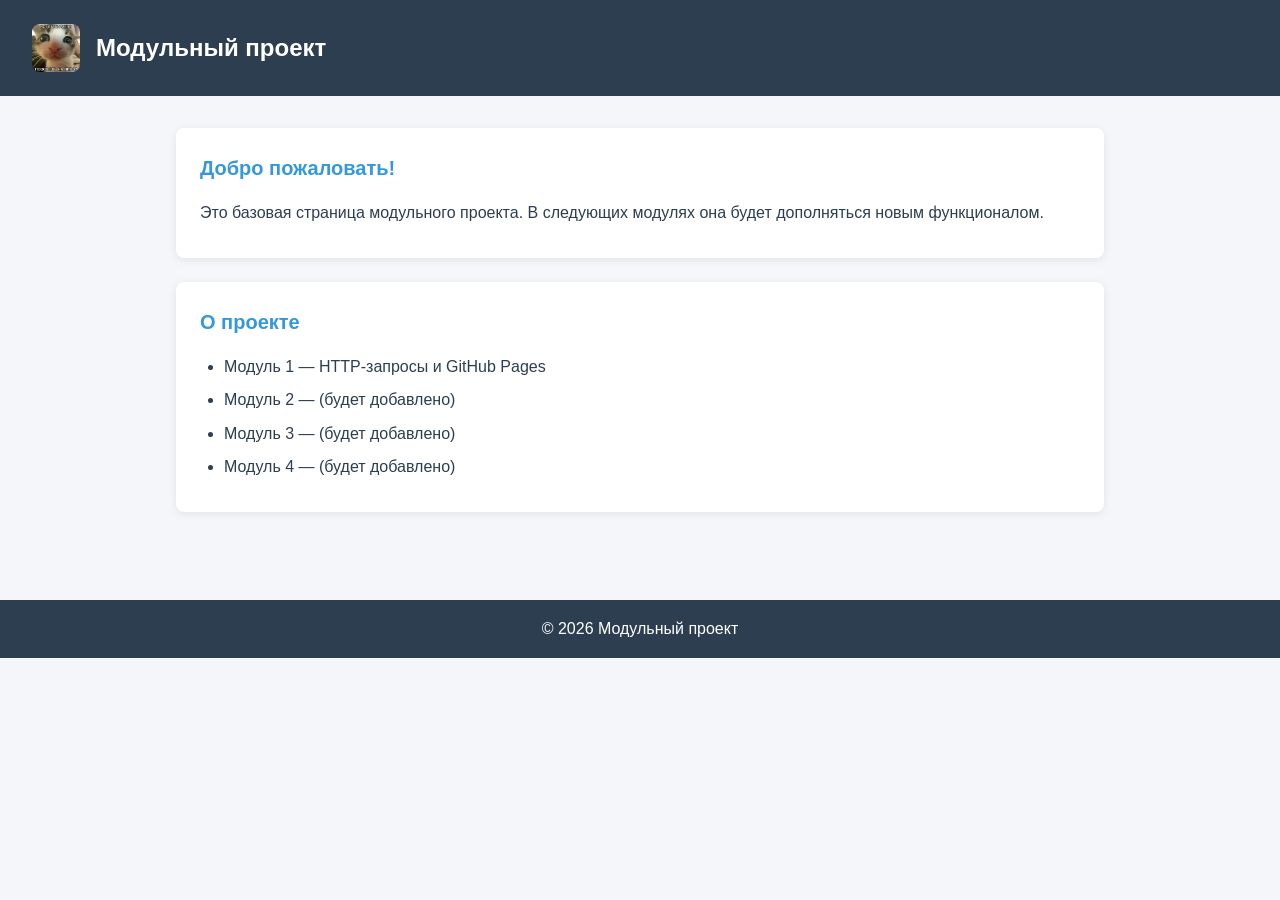
==== index.html @ 65ab592b "Add files via upload" ====
<!DOCTYPE html>
<html lang="ru">
<head>
    <meta charset="UTF-8">
    <meta name="viewport" content="width=device-width, initial-scale=1.0">
    <title>Модульный проект — Модуль 1</title>
    <link rel="stylesheet" href="style.css">
</head>
<body>

    <header class="header">
        <img src="logo.png" alt="Логотип" class="logo">
        <h1>Модульный проект</h1>
    </header>

    <main class="main">
        <section class="intro">
            <h2>Добро пожаловать!</h2>
            <p>Это базовая страница модульного проекта. В следующих модулях она будет дополняться новым функционалом.</p>
        </section>

        <section class="info">
            <h2>О проекте</h2>
            <ul>
                <li>Модуль 1 — HTTP-запросы и GitHub Pages</li>
                <li>Модуль 2 — (будет добавлено)</li>
                <li>Модуль 3 — (будет добавлено)</li>
                <li>Модуль 4 — (будет добавлено)</li>
            </ul>
        </section>
    </main>

    <footer class="footer">
        <p>© 2026 Модульный проект</p>
    </footer>

</body>
</html>
---- style.css ----
* {
    margin: 0;
    padding: 0;
    box-sizing: border-box;
}

body {
    font-family: Arial, sans-serif;
    font-size: 16px;
    line-height: 1.6;
    color: #2C3E50;
    background: #F5F6FA;
}

.header {
    background: #2C3E50;
    color: white;
    padding: 24px 32px;
    display: flex;
    align-items: center;
    gap: 16px;
}

.logo {
    width: 48px;
    height: 48px;
    border-radius: 8px;
}

.header h1 {
    font-size: 24px;
}

.main {
    max-width: 960px;
    margin: 0 auto;
    padding: 32px 16px;
}

section {
    background: white;
    padding: 24px;
    border-radius: 8px;
    margin-bottom: 24px;
    box-shadow: 0 2px 8px rgba(0,0,0,0.08);
}

section h2 {
    color: #3498DB;
    margin-bottom: 16px;
    font-size: 20px;
}

section p {
    margin-bottom: 8px;
}

section ul {
    padding-left: 24px;
}

section ul li {
    margin-bottom: 8px;
}

.footer {
    background: #2C3E50;
    color: white;
    text-align: center;
    padding: 16px;
    margin-top: 32px;
}
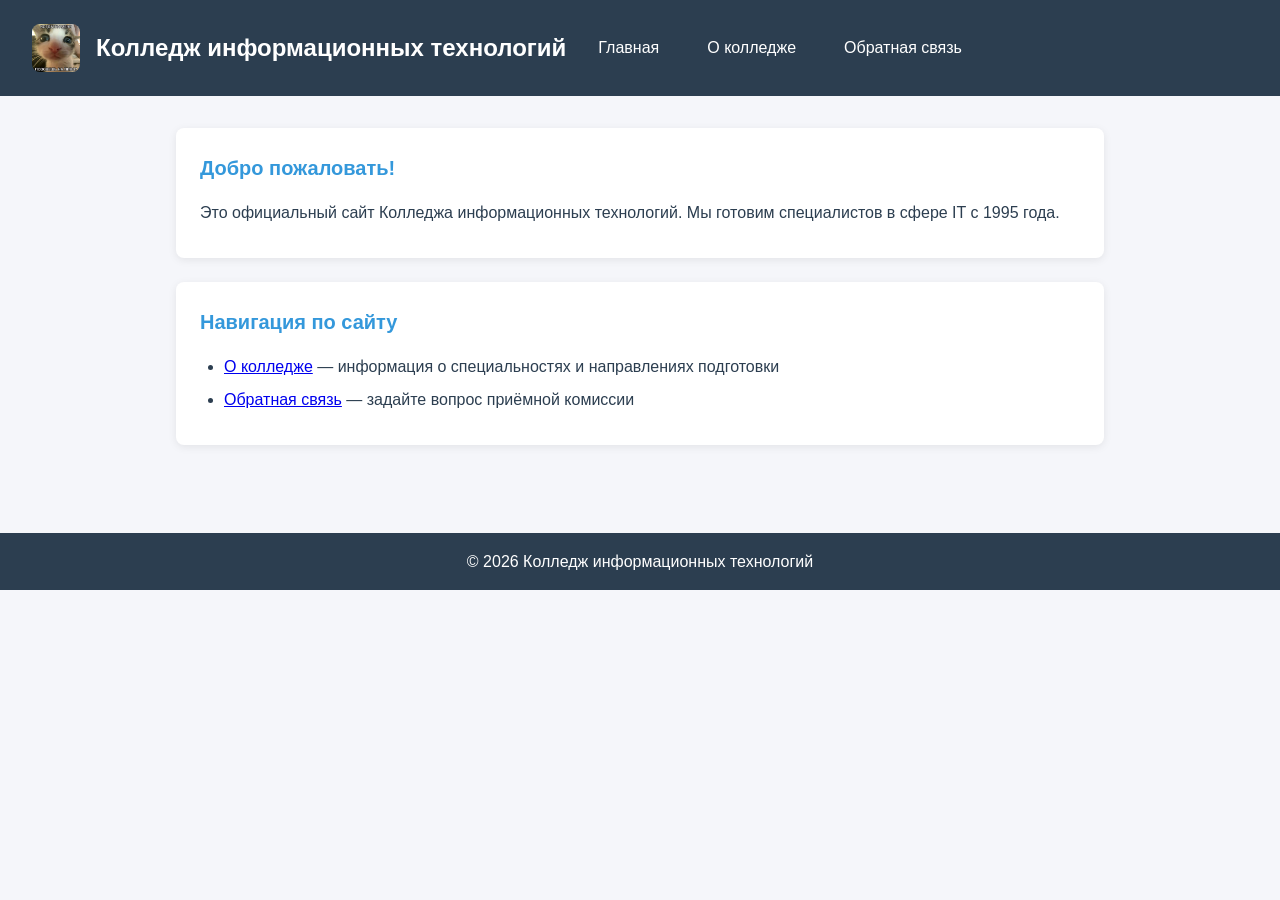
==== commit 3b876b75: "Add files via upload" ====
--- a/index.html
+++ b/index.html
@@ -3,35 +3,40 @@
 <head>
     <meta charset="UTF-8">
     <meta name="viewport" content="width=device-width, initial-scale=1.0">
-    <title>Модульный проект — Модуль 1</title>
+    <title>Колледж информационных технологий</title>
     <link rel="stylesheet" href="style.css">
 </head>
 <body>
 
     <header class="header">
-        <img src="logo.png" alt="Логотип" class="logo">
-        <h1>Модульный проект</h1>
+        <img src="logo.png" alt="Логотип колледжа" class="logo">
+        <h1>Колледж информационных технологий</h1>
+        <nav class="nav">
+            <a href="index.html">Главная</a>
+            <a href="about.html">О колледже</a>
+            <a href="form.html">Обратная связь</a>
+        </nav>
     </header>
 
     <main class="main">
+
         <section class="intro">
             <h2>Добро пожаловать!</h2>
-            <p>Это базовая страница модульного проекта. В следующих модулях она будет дополняться новым функционалом.</p>
+            <p>Это официальный сайт Колледжа информационных технологий. Мы готовим специалистов в сфере IT с 1995 года.</p>
         </section>
 
         <section class="info">
-            <h2>О проекте</h2>
+            <h2>Навигация по сайту</h2>
             <ul>
-                <li>Модуль 1 — HTTP-запросы и GitHub Pages</li>
-                <li>Модуль 2 — (будет добавлено)</li>
-                <li>Модуль 3 — (будет добавлено)</li>
-                <li>Модуль 4 — (будет добавлено)</li>
+                <li><a href="about.html">О колледже</a> — информация о специальностях и направлениях подготовки</li>
+                <li><a href="form.html">Обратная связь</a> — задайте вопрос приёмной комиссии</li>
             </ul>
         </section>
+
     </main>
 
     <footer class="footer">
-        <p>© 2026 Модульный проект</p>
+        <p>© 2026 Колледж информационных технологий</p>
     </footer>
 
 </body>
--- a/style.css
+++ b/style.css
@@ -69,4 +69,159 @@
     text-align: center;
     padding: 16px;
     margin-top: 32px;
+}
+/* ===== НАВИГАЦИЯ ===== */
+.nav {
+    display: flex;
+    gap: 16px;
+}
+
+.nav a {
+    color: white;
+    text-decoration: none;
+    padding: 8px 16px;
+    border-radius: 8px;
+    transition: background 0.3s;
+}
+
+.nav a:hover {
+    background: #3498DB;
+}
+
+/* ===== СПИСКИ ===== */
+.specialties ul {
+    padding-left: 24px;
+}
+
+.specialties ul li {
+    margin-bottom: 8px;
+    font-size: 16px;
+}
+
+/* ===== ТАБЛИЦА ===== */
+.data-table {
+    width: 100%;
+    border-collapse: collapse;
+    background: white;
+    border-radius: 8px;
+    overflow: hidden;
+    box-shadow: 0 2px 8px rgba(0,0,0,0.08);
+    margin-top: 16px;
+}
+
+.data-table th,
+.data-table td {
+    padding: 16px;
+    text-align: left;
+    border-bottom: 1px solid #E8E8E8;
+    font-size: 16px;
+}
+
+.data-table th {
+    background: #2C3E50;
+    color: white;
+    font-weight: bold;
+}
+
+.data-table tbody tr:nth-child(even) {
+    background: #F0F3F7;
+}
+
+/* ===== ССЫЛКИ ===== */
+.contacts a {
+    color: #3498DB;
+    text-decoration: none;
+}
+
+.contacts a:hover {
+    text-decoration: underline;
+}
+
+/* ===== ИЗОБРАЖЕНИЕ ===== */
+.college-photo {
+    max-width: 100%;
+    height: auto;
+    border-radius: 8px;
+    margin-top: 16px;
+    box-shadow: 0 2px 8px rgba(0,0,0,0.08);
+}
+
+/* ===== ФОРМА ===== */
+.form-section {
+    max-width: 640px;
+}
+
+.contact-form {
+    background: white;
+    padding: 32px;
+    border-radius: 8px;
+    box-shadow: 0 2px 8px rgba(0,0,0,0.08);
+    margin-top: 24px;
+}
+
+.form-group {
+    margin-bottom: 24px;
+}
+
+.form-group label {
+    display: block;
+    font-weight: bold;
+    margin-bottom: 8px;
+    font-size: 16px;
+}
+
+.form-group input[type="text"],
+.form-group input[type="email"],
+.form-group select,
+.form-group textarea {
+    width: 100%;
+    padding: 8px 16px;
+    font-size: 16px;
+    border: 2px solid #D5D8DC;
+    border-radius: 8px;
+    outline: none;
+    font-family: inherit;
+}
+
+.form-group input:focus,
+.form-group select:focus,
+.form-group textarea:focus {
+    border-color: #3498DB;
+}
+
+.form-group textarea {
+    resize: vertical;
+    min-height: 120px;
+}
+
+.checkbox-group {
+    display: flex;
+    align-items: center;
+    gap: 8px;
+}
+
+.checkbox-group input[type="checkbox"] {
+    width: auto;
+}
+
+.checkbox-group label {
+    display: inline;
+    font-weight: normal;
+    margin: 0;
+}
+
+.btn {
+    background: #3498DB;
+    color: white;
+    border: none;
+    padding: 16px 32px;
+    font-size: 16px;
+    font-weight: bold;
+    border-radius: 8px;
+    cursor: pointer;
+    transition: background 0.3s;
+}
+
+.btn:hover {
+    background: #2C3E50;
 }
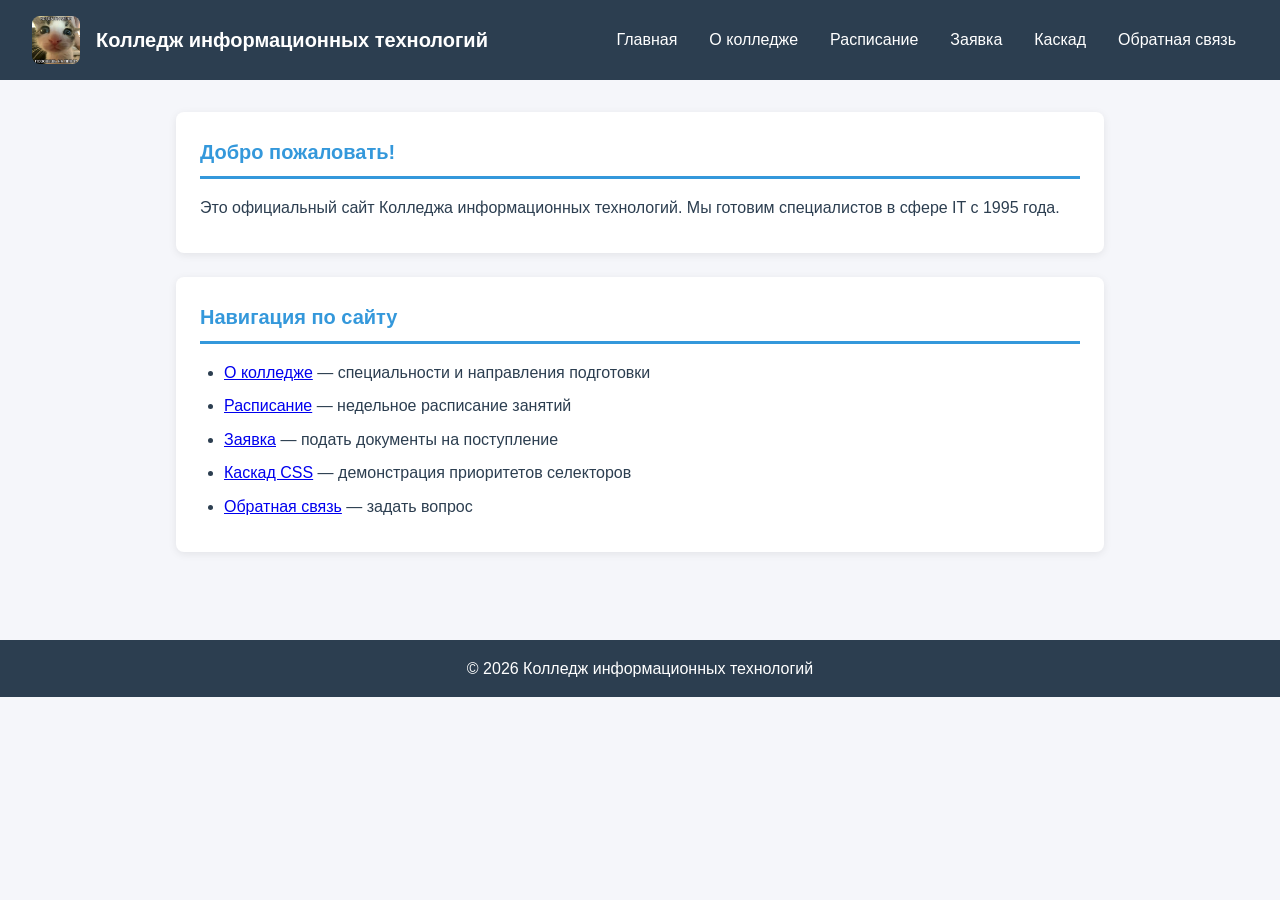
==== commit a82a30e2: "Add files via upload" ====
--- a/index.html
+++ b/index.html
@@ -14,7 +14,10 @@
         <nav class="nav">
             <a href="index.html">Главная</a>
             <a href="about.html">О колледже</a>
-            <a href="form.html">Обратная связь</a>
+            <a href="table.html">Расписание</a>
+            <a href="form.html">Заявка</a>
+            <a href="cascade.html">Каскад</a>
+            <a href="feedback.html">Обратная связь</a>
         </nav>
     </header>
 
@@ -28,8 +31,11 @@
         <section class="info">
             <h2>Навигация по сайту</h2>
             <ul>
-                <li><a href="about.html">О колледже</a> — информация о специальностях и направлениях подготовки</li>
-                <li><a href="form.html">Обратная связь</a> — задайте вопрос приёмной комиссии</li>
+                <li><a href="about.html">О колледже</a> — специальности и направления подготовки</li>
+                <li><a href="table.html">Расписание</a> — недельное расписание занятий</li>
+                <li><a href="form.html">Заявка</a> — подать документы на поступление</li>
+                <li><a href="cascade.html">Каскад CSS</a> — демонстрация приоритетов селекторов</li>
+                <li><a href="feedback.html">Обратная связь</a> — задать вопрос</li>
             </ul>
         </section>
 
--- a/style.css
+++ b/style.css
@@ -1,3 +1,11 @@
+/* ============================================
+   ПАЛИТРА ПРОЕКТА
+   #2C3E50 — тёмно-синий (шапка, подвал, заголовки)
+   #3498DB — голубой (акценты, кнопки, ссылки)
+   #E74C3C — красный (акцент, hover, id-блок в каскаде)
+   ============================================ */
+
+/* ===== СБРОС ===== */
 * {
     margin: 0;
     padding: 0;
@@ -12,13 +20,15 @@
     background: #F5F6FA;
 }
 
+/* ===== ШАПКА ===== */
 .header {
     background: #2C3E50;
     color: white;
-    padding: 24px 32px;
+    padding: 16px 32px;
     display: flex;
     align-items: center;
     gap: 16px;
+    flex-wrap: wrap;
 }
 
 .logo {
@@ -28,9 +38,29 @@
 }
 
 .header h1 {
-    font-size: 24px;
-}
-
+    font-size: 20px;
+    flex: 1;
+}
+
+.nav {
+    display: flex;
+    gap: 8px;
+    flex-wrap: wrap;
+}
+
+.nav a {
+    color: white;
+    text-decoration: none;
+    padding: 8px 12px;
+    border-radius: 8px;
+    transition: background 0.3s;
+}
+
+.nav a:hover {
+    background: #3498DB;
+}
+
+/* ===== ОСНОВНОЙ КОНТЕНТ ===== */
 .main {
     max-width: 960px;
     margin: 0 auto;
@@ -45,10 +75,18 @@
     box-shadow: 0 2px 8px rgba(0,0,0,0.08);
 }
 
+section h1 {
+    font-size: 28px;
+    margin-bottom: 16px;
+    color: #2C3E50;
+}
+
 section h2 {
+    font-size: 20px;
     color: #3498DB;
     margin-bottom: 16px;
-    font-size: 20px;
+    padding-bottom: 8px;
+    border-bottom: 3px solid #3498DB;
 }
 
 section p {
@@ -63,42 +101,29 @@
     margin-bottom: 8px;
 }
 
-.footer {
-    background: #2C3E50;
-    color: white;
-    text-align: center;
-    padding: 16px;
-    margin-top: 32px;
-}
-/* ===== НАВИГАЦИЯ ===== */
-.nav {
-    display: flex;
-    gap: 16px;
-}
-
-.nav a {
-    color: white;
+/* ===== ССЫЛКИ ===== */
+.contacts a {
+    color: #3498DB;
     text-decoration: none;
-    padding: 8px 16px;
-    border-radius: 8px;
-    transition: background 0.3s;
-}
-
-.nav a:hover {
-    background: #3498DB;
-}
-
-/* ===== СПИСКИ ===== */
-.specialties ul {
-    padding-left: 24px;
-}
-
-.specialties ul li {
-    margin-bottom: 8px;
-    font-size: 16px;
-}
-
-/* ===== ТАБЛИЦА ===== */
+}
+
+.contacts a:hover {
+    text-decoration: underline;
+}
+
+/* ===== ИЗОБРАЖЕНИЕ ===== */
+.college-photo {
+    max-width: 100%;
+    height: auto;
+    border-radius: 8px;
+    margin-top: 16px;
+    box-shadow: 0 2px 8px rgba(0,0,0,0.08);
+}
+
+/* ============================================
+   ТАБЛИЦА (для table.html, about.html, cascade.html)
+   Цвета, шрифты, границы, padding, margin — всё из внешнего CSS
+   ============================================ */
 .data-table {
     width: 100%;
     border-collapse: collapse;
@@ -107,60 +132,65 @@
     overflow: hidden;
     box-shadow: 0 2px 8px rgba(0,0,0,0.08);
     margin-top: 16px;
+    font-size: 16px;
 }
 
 .data-table th,
 .data-table td {
-    padding: 16px;
+    padding: 16px;            /* внутренний отступ */
+    margin: 0;               /* у ячеек margin не работает, но задан для демонстрации */
     text-align: left;
-    border-bottom: 1px solid #E8E8E8;
-    font-size: 16px;
+    border: 1px solid #D5D8DC; /* границы */
 }
 
 .data-table th {
     background: #2C3E50;
     color: white;
     font-weight: bold;
+    font-family: Arial, sans-serif;
 }
 
 .data-table tbody tr:nth-child(even) {
     background: #F0F3F7;
 }
 
-/* ===== ССЫЛКИ ===== */
-.contacts a {
-    color: #3498DB;
-    text-decoration: none;
-}
-
-.contacts a:hover {
-    text-decoration: underline;
-}
-
-/* ===== ИЗОБРАЖЕНИЕ ===== */
-.college-photo {
-    max-width: 100%;
-    height: auto;
-    border-radius: 8px;
-    margin-top: 16px;
-    box-shadow: 0 2px 8px rgba(0,0,0,0.08);
-}
-
-/* ===== ФОРМА ===== */
+.data-table tbody tr:hover {
+    background: #EBF5FB;
+}
+
+/* ============================================
+   ФОРМА (для form.html, feedback.html)
+   ============================================ */
 .form-section {
     max-width: 640px;
 }
 
+.application-form,
 .contact-form {
     background: white;
-    padding: 32px;
+    padding: 32px;            /* внешний отступ формы */
     border-radius: 8px;
     box-shadow: 0 2px 8px rgba(0,0,0,0.08);
     margin-top: 24px;
+    border: 2px solid #D5D8DC;
+}
+
+fieldset {
+    border: 2px solid #D5D8DC;
+    border-radius: 8px;
+    padding: 16px;
+    margin-bottom: 24px;
+}
+
+legend {
+    font-weight: bold;
+    color: #3498DB;
+    padding: 0 8px;
+    font-size: 16px;
 }
 
 .form-group {
-    margin-bottom: 24px;
+    margin-bottom: 16px;
 }
 
 .form-group label {
@@ -172,15 +202,17 @@
 
 .form-group input[type="text"],
 .form-group input[type="email"],
+.form-group input[type="tel"],
+.form-group input[type="date"],
 .form-group select,
 .form-group textarea {
     width: 100%;
     padding: 8px 16px;
     font-size: 16px;
+    font-family: inherit;
     border: 2px solid #D5D8DC;
     border-radius: 8px;
     outline: none;
-    font-family: inherit;
 }
 
 .form-group input:focus,
@@ -191,7 +223,24 @@
 
 .form-group textarea {
     resize: vertical;
-    min-height: 120px;
+    min-height: 96px;
+}
+
+.radio-group label {
+    margin-bottom: 8px;
+}
+
+.radio-row {
+    display: flex;
+    align-items: center;
+    gap: 8px;
+    margin-bottom: 8px;
+}
+
+.radio-row label {
+    display: inline;
+    font-weight: normal;
+    margin: 0;
 }
 
 .checkbox-group {
@@ -224,4 +273,53 @@
 
 .btn:hover {
     background: #2C3E50;
+}
+
+/* ============================================
+   КАСКАД — демонстрация приоритетов селекторов
+   Одинаковое свойство (background) задано тремя способами
+   ============================================ */
+
+/* Селектор 1: ТЕГ div — специфичность (0,0,1) = 1 */
+div {
+    background: #95a5a6;      /* серый */
+    color: white;
+    padding: 20px;
+    margin: 16px 0;
+    border-radius: 8px;
+    border: 2px solid #7f8c8d;
+}
+
+/* Селектор 2: КЛАСС .block — специфичность (0,1,0) = 10
+   Перебивает тег div */
+.block {
+    background: #3498DB;      /* синий */
+    border-color: #2980b9;
+}
+
+/* Селектор 3: ID #highlighted — специфичность (1,0,0) = 100
+   Перебивает и класс, и тег */
+#highlighted {
+    background: #E74C3C;      /* красный */
+    border-color: #c0392b;
+}
+
+/* ===== ПОДВАЛ ===== */
+.footer {
+    background: #2C3E50;
+    color: white;
+    text-align: center;
+    padding: 16px;
+    margin-top: 32px;
+}
+
+/* ===== АДАПТИВ ===== */
+@media (max-width: 768px) {
+    .header {
+        flex-direction: column;
+        align-items: flex-start;
+    }
+    .header h1 {
+        font-size: 18px;
+    }
 }
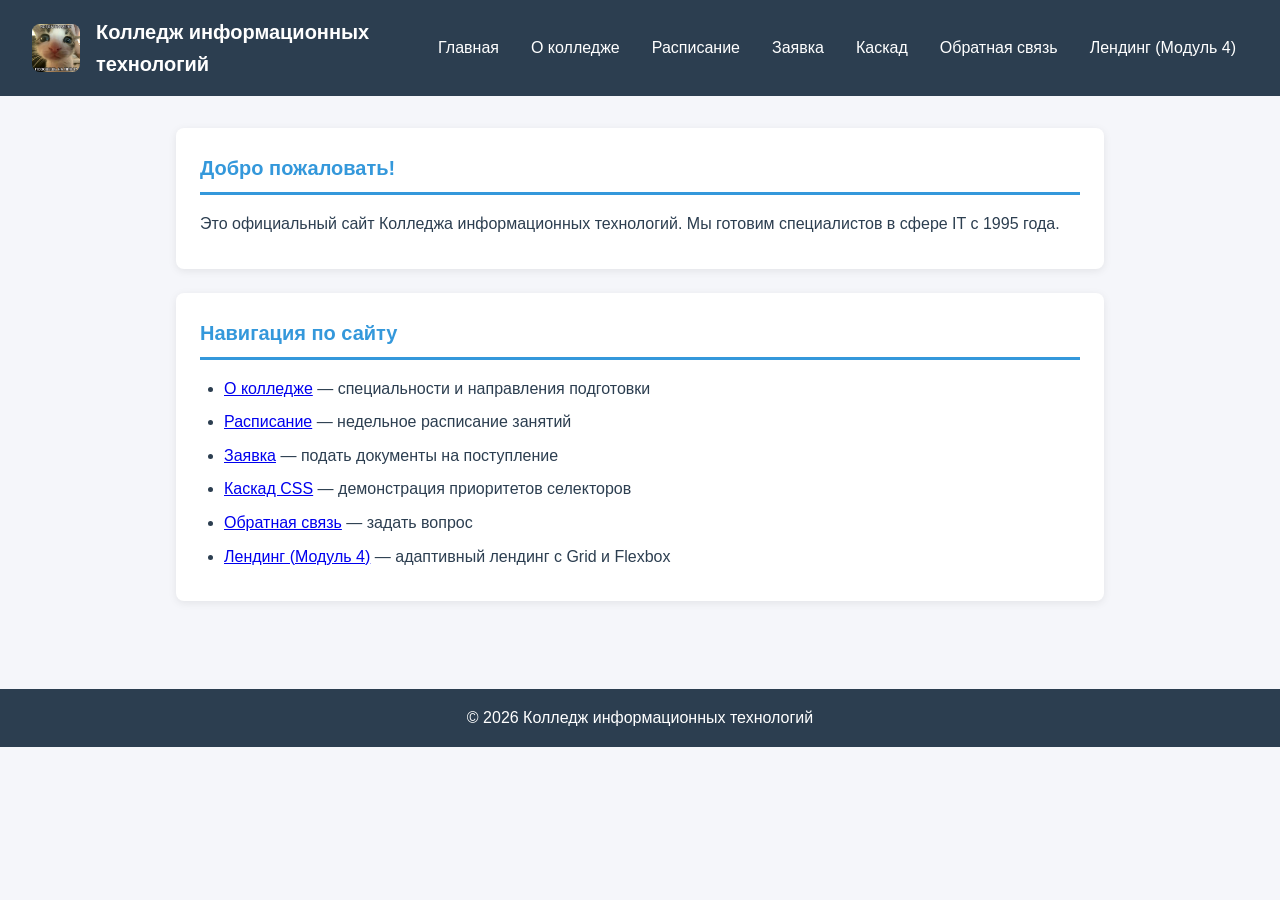
==== commit cf72e09d: "Add files via upload" ====
--- a/index.html
+++ b/index.html
@@ -18,6 +18,7 @@
             <a href="form.html">Заявка</a>
             <a href="cascade.html">Каскад</a>
             <a href="feedback.html">Обратная связь</a>
+            <a href="landing.html">Лендинг (Модуль 4)</a>
         </nav>
     </header>
 
@@ -36,6 +37,7 @@
                 <li><a href="form.html">Заявка</a> — подать документы на поступление</li>
                 <li><a href="cascade.html">Каскад CSS</a> — демонстрация приоритетов селекторов</li>
                 <li><a href="feedback.html">Обратная связь</a> — задать вопрос</li>
+                <li><a href="landing.html">Лендинг (Модуль 4)</a> — адаптивный лендинг с Grid и Flexbox</li>
             </ul>
         </section>
 
--- a/style.css
+++ b/style.css
@@ -122,7 +122,6 @@
 
 /* ============================================
    ТАБЛИЦА (для table.html, about.html, cascade.html)
-   Цвета, шрифты, границы, padding, margin — всё из внешнего CSS
    ============================================ */
 .data-table {
     width: 100%;
@@ -137,10 +136,10 @@
 
 .data-table th,
 .data-table td {
-    padding: 16px;            /* внутренний отступ */
-    margin: 0;               /* у ячеек margin не работает, но задан для демонстрации */
+    padding: 16px;
+    margin: 0;
     text-align: left;
-    border: 1px solid #D5D8DC; /* границы */
+    border: 1px solid #D5D8DC;
 }
 
 .data-table th {
@@ -168,7 +167,7 @@
 .application-form,
 .contact-form {
     background: white;
-    padding: 32px;            /* внешний отступ формы */
+    padding: 32px;
     border-radius: 8px;
     box-shadow: 0 2px 8px rgba(0,0,0,0.08);
     margin-top: 24px;
@@ -277,12 +276,12 @@
 
 /* ============================================
    КАСКАД — демонстрация приоритетов селекторов
-   Одинаковое свойство (background) задано тремя способами
+   Стили применяются ТОЛЬКО к блокам внутри .cascade-section
    ============================================ */
 
 /* Селектор 1: ТЕГ div — специфичность (0,0,1) = 1 */
-div {
-    background: #95a5a6;      /* серый */
+.cascade-section > div {
+    background: #95a5a6;
     color: white;
     padding: 20px;
     margin: 16px 0;
@@ -290,17 +289,15 @@
     border: 2px solid #7f8c8d;
 }
 
-/* Селектор 2: КЛАСС .block — специфичность (0,1,0) = 10
-   Перебивает тег div */
-.block {
-    background: #3498DB;      /* синий */
+/* Селектор 2: КЛАСС .block — специфичность (0,1,0) = 10 */
+.cascade-section > div.block {
+    background: #3498DB;
     border-color: #2980b9;
 }
 
-/* Селектор 3: ID #highlighted — специфичность (1,0,0) = 100
-   Перебивает и класс, и тег */
-#highlighted {
-    background: #E74C3C;      /* красный */
+/* Селектор 3: ID #highlighted — специфичность (1,0,0) = 100 */
+.cascade-section > div#highlighted {
+    background: #E74C3C;
     border-color: #c0392b;
 }
 
